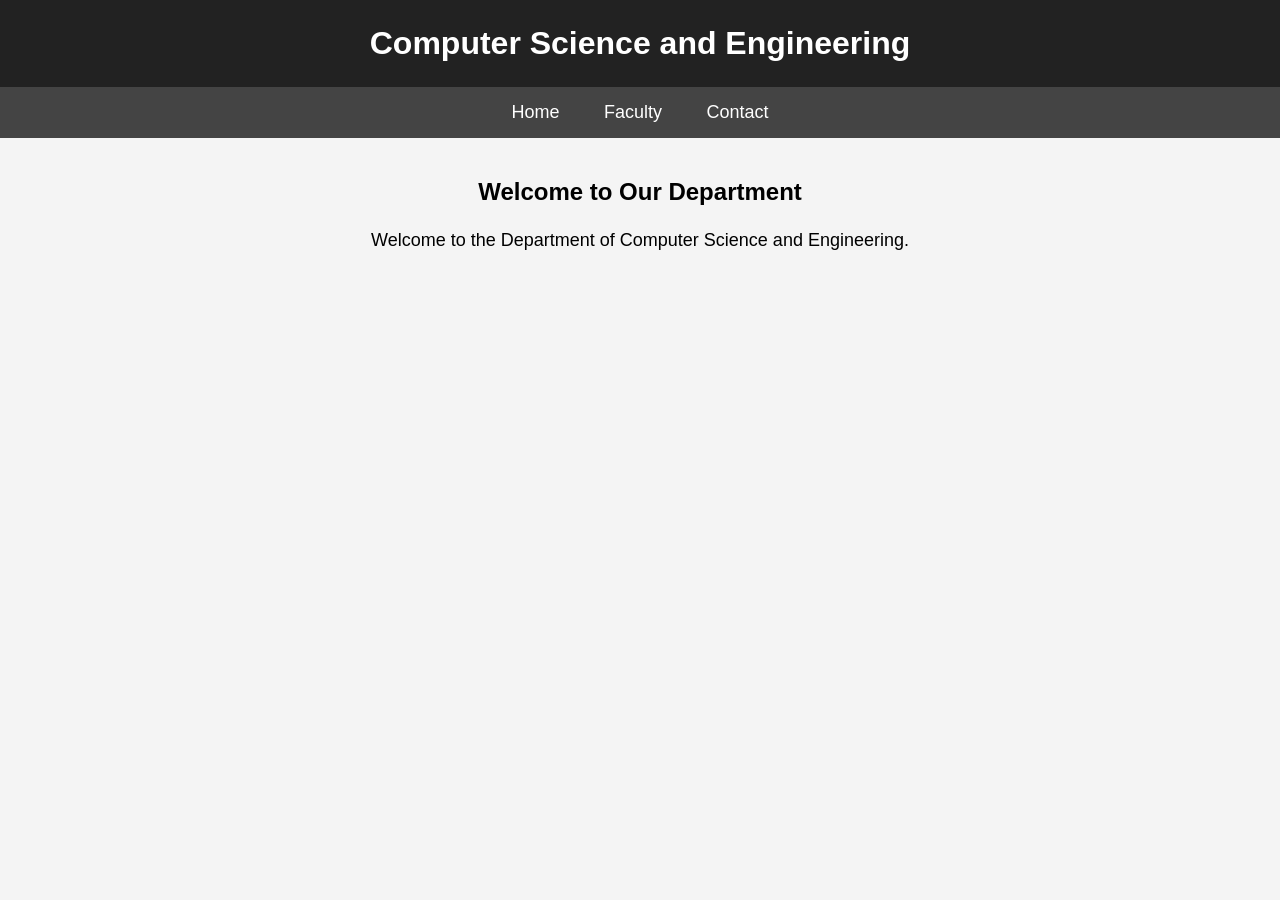
==== index.html @ 40e0b9a7 "Create college department website" ====
<!DOCTYPE html>
<html>

<head>
    <title>CSE Department</title>
    <link rel="stylesheet" href="style.css">
</head>

<body>

    <h1>Computer Science and Engineering</h1>

    <nav>
        <a href="index.html">Home</a>
        <a href="faculty.html">Faculty</a>
        <a href="contact.html">Contact</a>
    </nav>

    <h2>Welcome to Our Department</h2>

    <p>Welcome to the Department of Computer Science and Engineering.</p>

</body>

</html>
---- style.css ----
body {
    font-family: Arial, sans-serif;
    margin: 0;
    padding: 0;
    text-align: center;
    background-color: #f4f4f4;
}

h1 {
    background-color: #222;
    color: white;
    padding: 25px;
    margin: 0;
}

nav {
    background-color: #444;
    padding: 15px;
}

nav a {
    color: white;
    text-decoration: none;
    margin: 20px;
    font-size: 18px;
}

nav a:hover {
    text-decoration: underline;
}

h2 {
    margin-top: 40px;
}

p {
    font-size: 18px;
    line-height: 1.6;
}
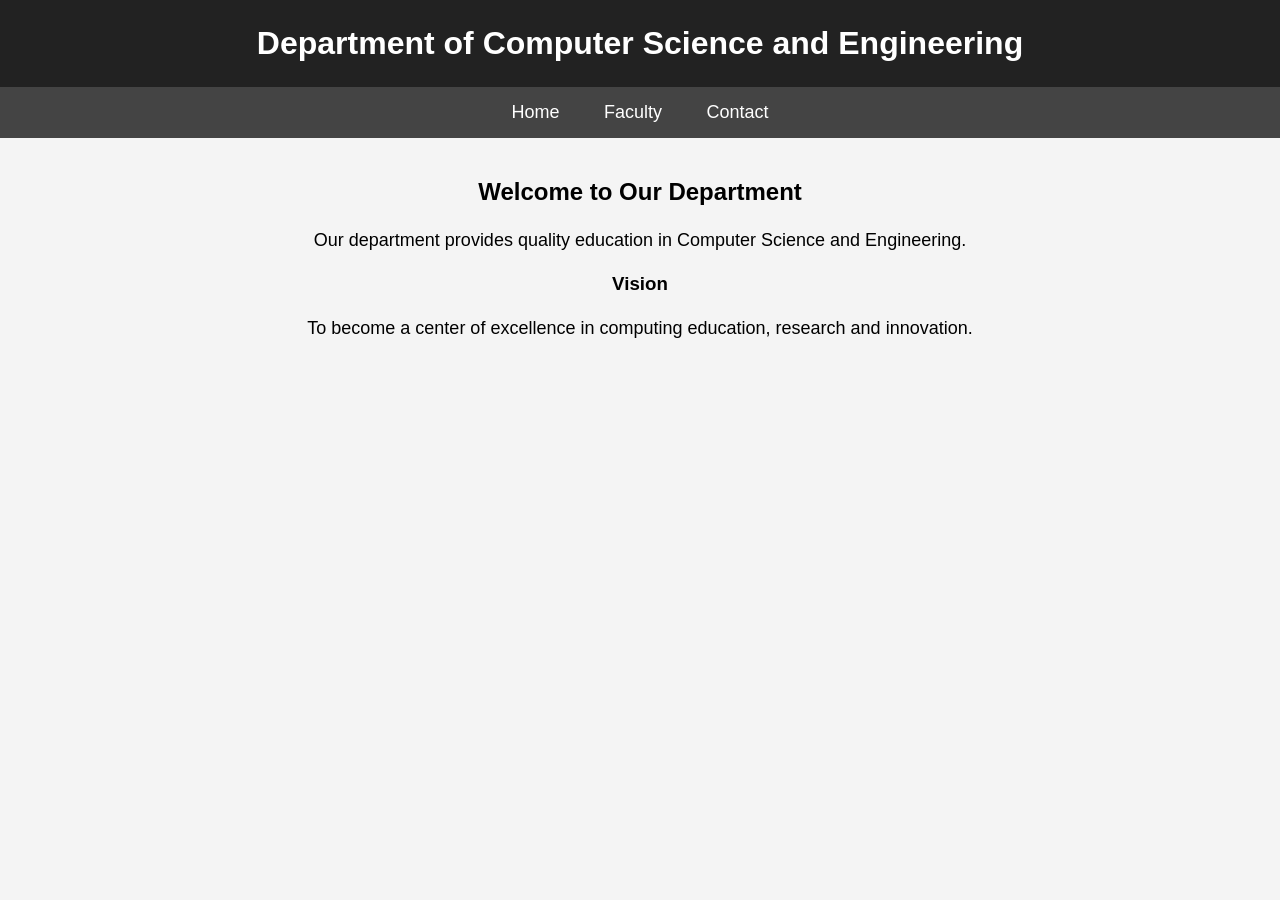
==== commit 96b18286: "Add department home page" ====
--- a/index.html
+++ b/index.html
@@ -8,7 +8,7 @@
 
 <body>
 
-    <h1>Computer Science and Engineering</h1>
+    <h1>Department of Computer Science and Engineering</h1>
 
     <nav>
         <a href="index.html">Home</a>
@@ -18,7 +18,15 @@
 
     <h2>Welcome to Our Department</h2>
 
-    <p>Welcome to the Department of Computer Science and Engineering.</p>
+    <p>
+        Our department provides quality education in Computer Science and Engineering.
+    </p>
+
+    <h3>Vision</h3>
+
+    <p>
+        To become a center of excellence in computing education, research and innovation.
+    </p>
 
 </body>
 
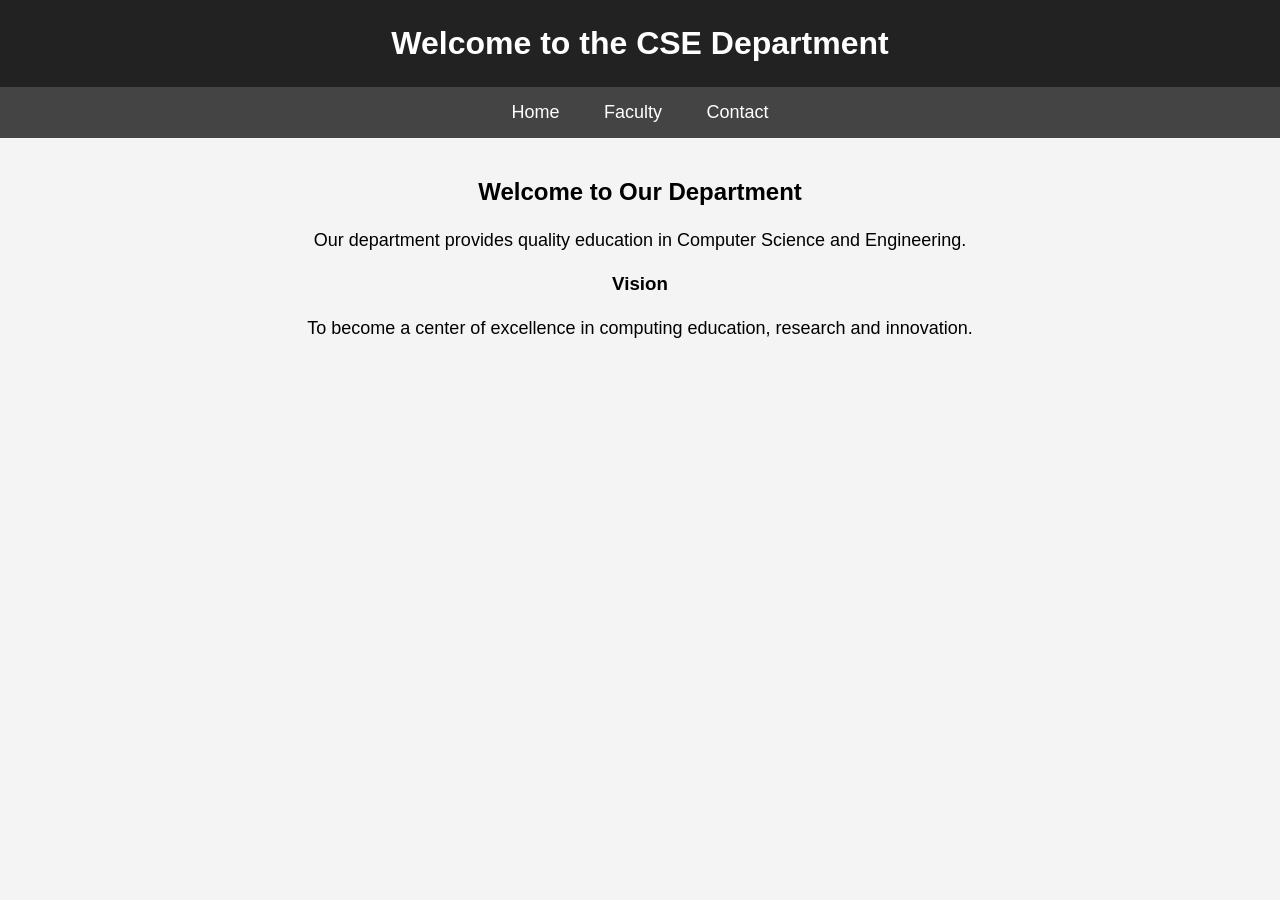
==== commit d5ee3c4b: "Update home page heading" ====
--- a/index.html
+++ b/index.html
@@ -1,6 +1,5 @@
 <!DOCTYPE html>
 <html>
-
 <head>
     <title>CSE Department</title>
     <link rel="stylesheet" href="style.css">
@@ -8,7 +7,7 @@
 
 <body>
 
-    <h1>Department of Computer Science and Engineering</h1>
+    <h1>Welcome to the CSE Department</h1>
 
     <nav>
         <a href="index.html">Home</a>
@@ -19,15 +18,14 @@
     <h2>Welcome to Our Department</h2>
 
     <p>
-        Our department provides quality education in Computer Science and Engineering.
+    Our department provides quality education in Computer Science and Engineering.
     </p>
 
     <h3>Vision</h3>
 
     <p>
-        To become a center of excellence in computing education, research and innovation.
+    To become a center of excellence in computing education, research and innovation.
     </p>
 
 </body>
-
 </html>
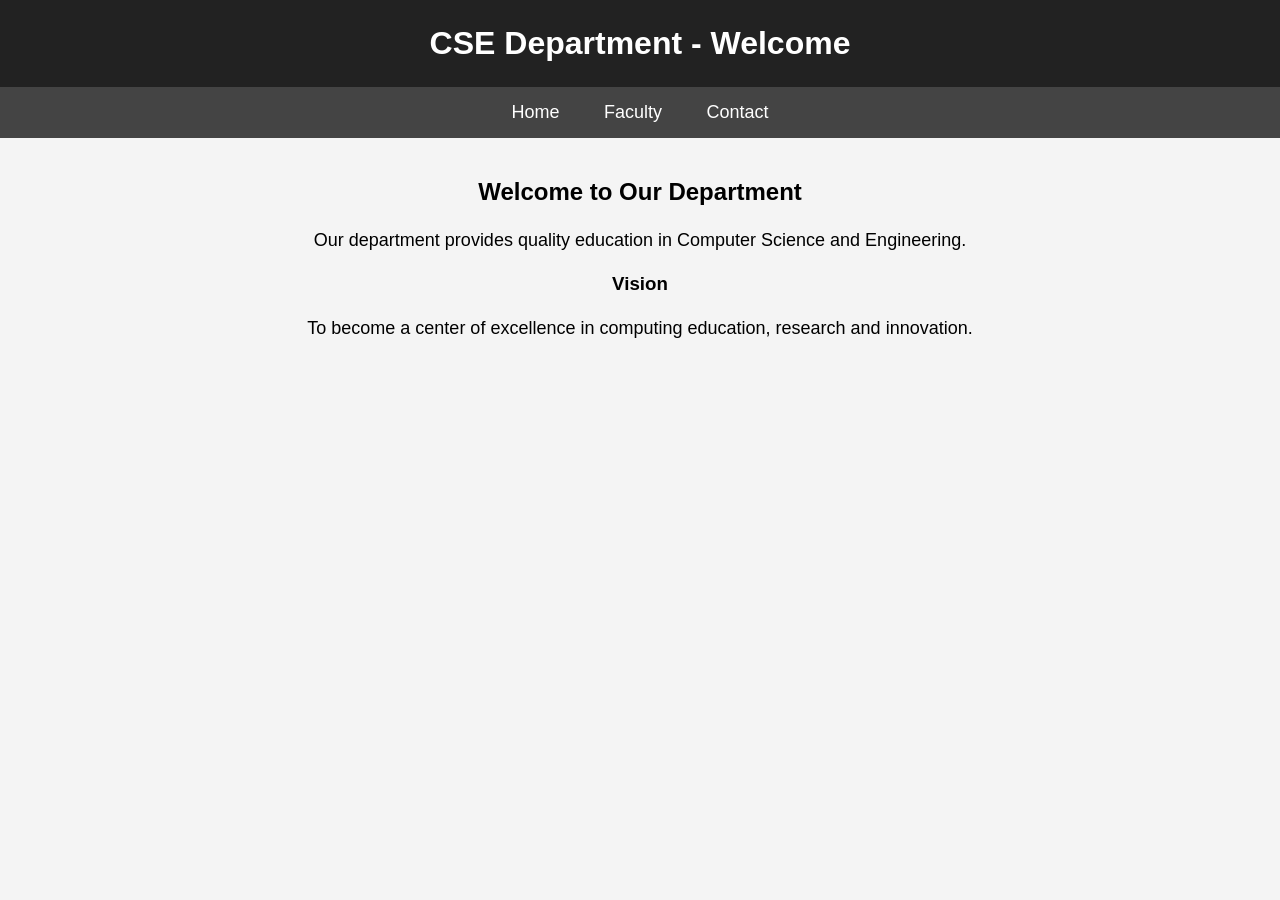
==== commit 8affb941: "Change home page heading" ====
--- a/index.html
+++ b/index.html
@@ -7,7 +7,7 @@
 
 <body>
 
-    <h1>Welcome to the CSE Department</h1>
+    <h1>CSE Department - Welcome</h1>
 
     <nav>
         <a href="index.html">Home</a>
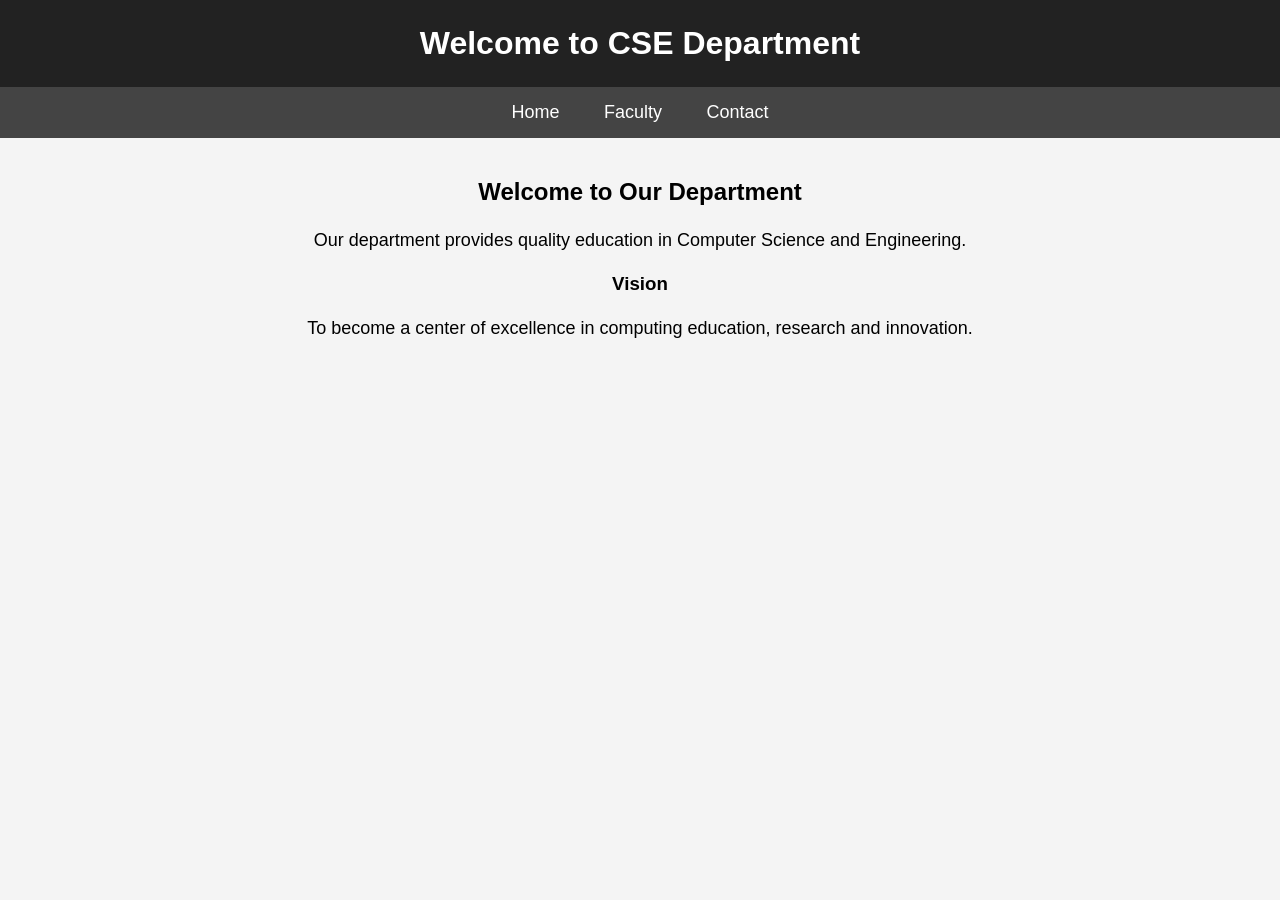
==== commit 1646eab1: "Resolve merge conflict in index.html" ====
--- a/index.html
+++ b/index.html
@@ -7,7 +7,7 @@
 
 <body>
 
-    <h1>CSE Department - Welcome</h1>
+    <h1>Welcome to CSE Department</h1>
 
     <nav>
         <a href="index.html">Home</a>
